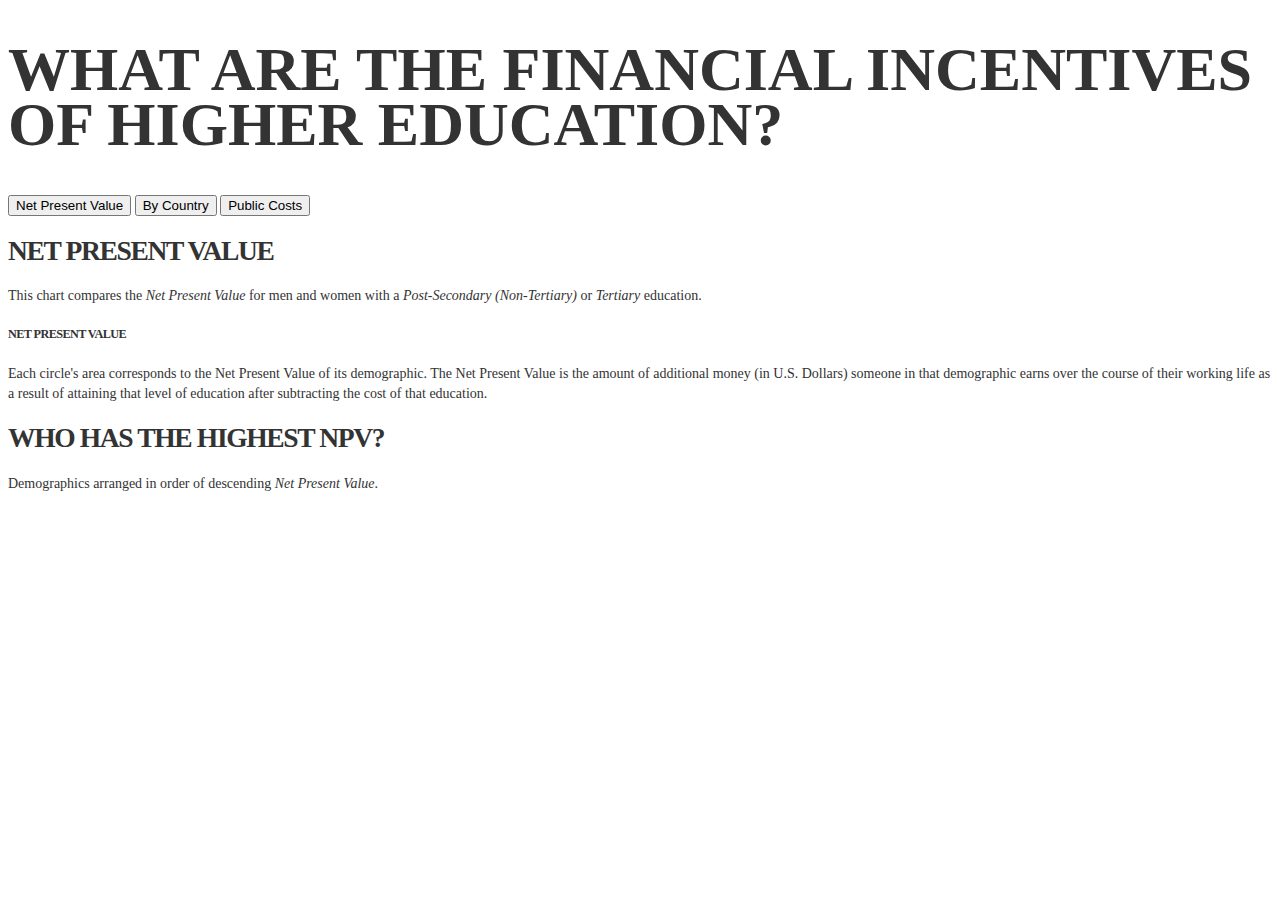
==== _attachments/index.html @ 172ee917 "Typography and labels" ====
<!DOCTYPE html>
<html class="no-js">
    <head>
        <meta charset="utf-8">
        <meta http-equiv="X-UA-Compatible" content="IE=edge,chrome=1">
        <title>Financial Incentives for Higher Education</title>
        <meta name="description" content="">
        <meta name="viewport" content="width=device-width">

        <link rel="stylesheet" href="css/bootstrap-responsive.min.css">
        <link rel="stylesheet" href="css/colorbrewer.css">
        <link href='http://fonts.googleapis.com/css?family=Open+Sans:800,600|Gentium+Book+Basic:400,700,400italic,700italic' rel='stylesheet' type='text/css'>
        <link rel="stylesheet" href="css/main.css">

        <script src="js/vendor/modernizr-2.6.1.min.js"></script>
    </head>
    <body>

        <h1 class="row-fluid">What Are the Financial Incentives of Higher Education?</h1>

        <nav class="row-fluid">
            <button id="showNPV" class="navbutton" data-article="npv">Net Present Value</button>
            <button id="showCountries" class="navbutton" data-article="multiples">By Country</button>
            <button id="showPublicCBA" class="navbutton" data-article="cba">Public Costs</button>
        </nav>

        <div class="row-fluid">
            <div class="span2">
                <article id="npv">
                    <h2>Net Present Value</h2>
                    <p>This chart compares the <em>Net Present Value</em> for men and women with a <em>Post-Secondary (Non-Tertiary)</em> or <em>Tertiary</em> education.</p>

                    <h5>Net Present Value</h5>
                    <p>Each circle's area corresponds to the Net Present Value of its demographic. The Net Present Value is the amount of additional money (in U.S. Dollars) someone in that demographic earns over the course of their working life as a result of attaining that level of education after subtracting the cost of that education.</p>
                </article>

                <article id="cba" style="display:none">
                    <h2>Who pays more?</h2>
                    <p>Comparing the costs to the public and private sectors of obtaining a higher education we can see that the cost to the public sector for <em>Post-Secondary</em> education is often higher than the cost to the private sector. The reverse appears to be true for <em>Tertiary</em> education.</p>

                    <h5>Private Costs</h5>
                    <p>Include the direct cost to the student (tuition, &amp;c.) as well as the estimated foregone earnings because he or she is not working while attending school. Costs also include additional taxes paid as a result of higher earnings after obtaining the higher education.</p>

                    <h5>Public Costs</h5>
                    <p>Include the direct cost to the public for the education as well as foregone taxes because the student is not working.</p>

                    <h5>Income Tax Effect</h5>
                    <p>The area of each circle corresponds to the amount of additional taxes an individual pays as a result of higher earnings after obtaining that level of education. One reason that <em>Tertiary</em> education may cost an individual more than it costs the public is that they pay more in taxes than someone with a <em>Post-Secondary</em> education&emdash;so the public recoups the foregone taxes the education cost them once the student returns to the workforce.</p>
                </article>

                <article id="multiples">
                    <h2>Who has the highest NPV?</h2>
                    <p>Demographics arranged in order of descending <em>Net Present Value</em>.</p>
                </article>
            </div>

            <div class="span10 last">
                <svg id="benefits" class="Reds"></svg>
            </div>
        </div>

        <div class="tooltip" style="display:none">
            <h3></h3>
            <h4 class="attainment"></h4>
            <h4 class="gender"></h4>
            <div class="body"></div>
        </div>

        <script src="js/vendor/jquery-1.8.2.min.js"></script>
        <script src="js/d3.v2.min.js"></script>
        <script src="js/npv.js"></script>
        <script src="js/public_costs.js"></script>
        <script src="js/multiples.js"></script>
        <script src="js/main.js"></script>
    </body>
</html>
---- _attachments/css/main.css ----
/* ==========================================================================
   Author's custom styles
   ========================================================================== */

body {
    color: #333;
    font-family: 'Gentium Book Basic' serif;
    font-size: 0.875em;
    line-height: 1.4em;
}

h1, h2, h3, h4, h5 {
    font-family: 'Open Sans' sans-serif;
    font-weight: 800;
    text-transform: uppercase;
}

h1 {
    font-size: 4.43em;
    line-height: 0.9em;
}

h2 {
    font-size: 1.969em;
    letter-spacing: -0.05em;
    line-height: 0.9em;
}

h5 {
    display: run-in;
    font-size: 0.875em;
    letter-spacing: -0.05em;
    line-height: 1.4em;
}

h5:after {
    content: ' ';
}

label {
    font-weight: bold;
}

svg {
    display: block;
    font-family: 'Open Sans' sans-serif;
}

circle {
    opacity: 0.8;
}

circle:hover {
    stroke: #333;
    stroke-width: 4;
}

.hidden {
    display: none;
}

.tooltip {
    background-color: #FFF;
    background-color: rgba(255, 255, 255, 0.95);
    box-shadow: 0 1px 6px;
    border-radius: 3px;
    padding: 0.5em;
    position: absolute;
}

.tooltip .npv,
.tooltip .costs {
    padding-left: 1.5em;
    text-align: right;
}

.tooltip h4 {
    display: inline-block;
}

.tooltip .gender {
    float: right;
}

.axis path,
.axis line {
  fill: none;
  stroke: #888;
  shape-rendering: crispEdges;
}

.axis text {
    fill: #888;
}

.axis .title {
    font-size: 0.875em;
}

.title {
    fill: #aaa;
    font-size: 1.969em;
    font-weight: 800;
    line-height: 0.9em;
    text-anchor: middle;
    text-transform: uppercase;
}

.label {
    text-anchor: middle;
}

.domain {
    display: none;
}

.private_costs {
    fill: #eee;
}

.male.post-secondary {
    fill: #53A5B6;
}

.male.tertiary {
    fill: #0A527E;
}

.female.post-secondary {
    fill: #E7BDC6;
}

.female.tertiary {
    fill: #CB7C97;
}
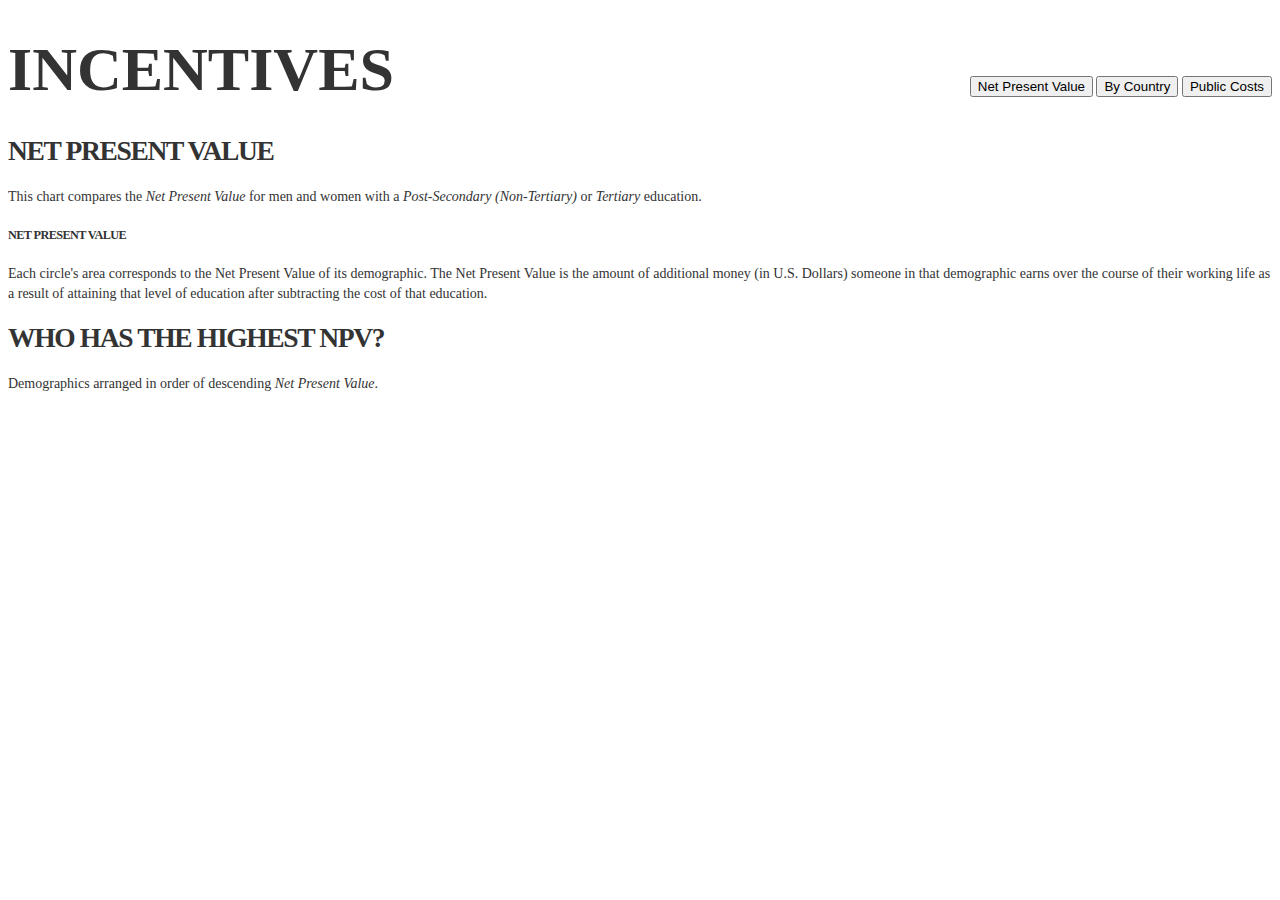
==== commit 31efb4d9: "Improving the tooltips" ====
--- a/_attachments/index.html
+++ b/_attachments/index.html
@@ -16,13 +16,15 @@
     </head>
     <body>
 
-        <h1 class="row-fluid">What Are the Financial Incentives of Higher Education?</h1>
+        <header>
+            <h1 class="row-fluid">Incentives</h1>
 
-        <nav class="row-fluid">
-            <button id="showNPV" class="navbutton" data-article="npv">Net Present Value</button>
-            <button id="showCountries" class="navbutton" data-article="multiples">By Country</button>
-            <button id="showPublicCBA" class="navbutton" data-article="cba">Public Costs</button>
-        </nav>
+            <nav class="row-fluid">
+                <button id="showNPV" class="navbutton" data-article="npv">Net Present Value</button>
+                <button id="showCountries" class="navbutton" data-article="multiples">By Country</button>
+                <button id="showPublicCBA" class="navbutton" data-article="cba">Public Costs</button>
+            </nav>
+        </header>
 
         <div class="row-fluid">
             <div class="span2">
@@ -59,13 +61,6 @@
             </div>
         </div>
 
-        <div class="tooltip" style="display:none">
-            <h3></h3>
-            <h4 class="attainment"></h4>
-            <h4 class="gender"></h4>
-            <div class="body"></div>
-        </div>
-
         <script src="js/vendor/jquery-1.8.2.min.js"></script>
         <script src="js/d3.v2.min.js"></script>
         <script src="js/npv.js"></script>
--- a/_attachments/css/main.css
+++ b/_attachments/css/main.css
@@ -9,6 +9,17 @@
     font-family: 'Gentium Book Basic' serif;
     font-size: 0.875em;
     line-height: 1.4em;
+}
+
+header {
+    position: relative;
+}
+
+header nav {
+    text-align: right;
+    position: absolute;
+    bottom: 0;
+    right: 0;
 }
 
 h1, h2, h3, h4, h5 {
@@ -70,18 +81,14 @@
     position: absolute;
 }
 
-.tooltip .npv,
-.tooltip .costs {
-    padding-left: 1.5em;
-    text-align: right;
-}
-
-.tooltip h4 {
+.tooltip h3 {
     display: inline-block;
 }
 
-.tooltip .gender {
-    float: right;
+.tooltip .flag {
+    float: left;
+    margin-right: 1em;
+    width: 100px;
 }
 
 .axis path,
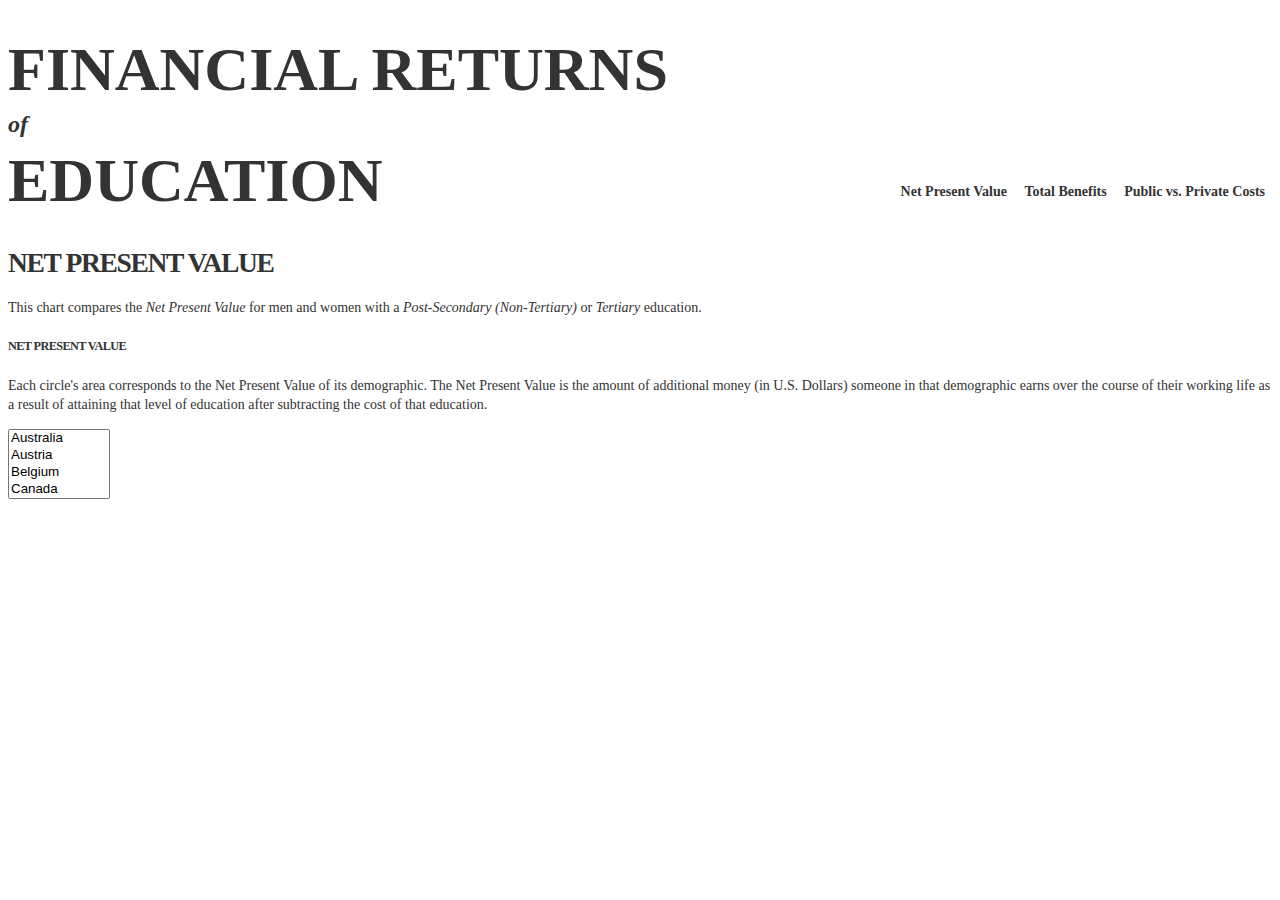
==== commit 7770151c: "Fixed layout of the bubble chart" ====
--- a/_attachments/index.html
+++ b/_attachments/index.html
@@ -10,6 +10,7 @@
         <link rel="stylesheet" href="css/bootstrap-responsive.min.css">
         <link rel="stylesheet" href="css/colorbrewer.css">
         <link href='http://fonts.googleapis.com/css?family=Open+Sans:800,600|Gentium+Book+Basic:400,700,400italic,700italic' rel='stylesheet' type='text/css'>
+        <link rel="stylesheet" href="css/chosen.css">
         <link rel="stylesheet" href="css/main.css">
 
         <script src="js/vendor/modernizr-2.6.1.min.js"></script>
@@ -17,12 +18,12 @@
     <body>
 
         <header>
-            <h1 class="row-fluid">Incentives</h1>
+            <h1 class="row-fluid">Financial Returns <i>of</i> Education</h1>
 
             <nav class="row-fluid">
-                <button id="showNPV" class="navbutton" data-article="npv">Net Present Value</button>
-                <button id="showCountries" class="navbutton" data-article="multiples">By Country</button>
-                <button id="showPublicCBA" class="navbutton" data-article="cba">Public Costs</button>
+                <a href="#npv">Net Present Value</a>
+                <a href="#benefits">Total Benefits</a>
+                <a href="#costs">Public vs. Private Costs</a>
             </nav>
         </header>
 
@@ -36,7 +37,7 @@
                     <p>Each circle's area corresponds to the Net Present Value of its demographic. The Net Present Value is the amount of additional money (in U.S. Dollars) someone in that demographic earns over the course of their working life as a result of attaining that level of education after subtracting the cost of that education.</p>
                 </article>
 
-                <article id="cba" style="display:none">
+                <article id="costs" style="display:none">
                     <h2>Who pays more?</h2>
                     <p>Comparing the costs to the public and private sectors of obtaining a higher education we can see that the cost to the public sector for <em>Post-Secondary</em> education is often higher than the cost to the private sector. The reverse appears to be true for <em>Tertiary</em> education.</p>
 
@@ -50,18 +51,64 @@
                     <p>The area of each circle corresponds to the amount of additional taxes an individual pays as a result of higher earnings after obtaining that level of education. One reason that <em>Tertiary</em> education may cost an individual more than it costs the public is that they pay more in taxes than someone with a <em>Post-Secondary</em> education&emdash;so the public recoups the foregone taxes the education cost them once the student returns to the workforce.</p>
                 </article>
 
-                <article id="multiples">
+                <article id="benefits" style="display:none">
                     <h2>Who has the highest NPV?</h2>
                     <p>Demographics arranged in order of descending <em>Net Present Value</em>.</p>
                 </article>
             </div>
 
             <div class="span10 last">
-                <svg id="benefits" class="Reds"></svg>
+                <select name="filter" class="filter country chzn-select span3"
+                multiple data-placeholder="Show countries...">
+                    <option>Australia</option>
+                    <option>Austria</option>
+                    <option>Belgium</option>
+                    <option>Canada</option>
+                    <option>Chile</option>
+                    <option>Czech Republic</option>
+                    <option>Denmark</option>
+                    <option>Estonia</option>
+                    <option>Finland</option>
+                    <option>France</option>
+                    <option>Germany</option>
+                    <option>Greece</option>
+                    <option>Hungary</option>
+                    <option>Iceland</option>
+                    <option>Ireland</option>
+                    <option>Israel</option>
+                    <option>Italy</option>
+                    <option>Japan</option>
+                    <option>Korea</option>
+                    <option>Luxembourg</option>
+                    <option>Mexico</option>
+                    <option>Netherlands</option>
+                    <option>New Zealand</option>
+                    <option>Norway</option>
+                    <option>Poland</option>
+                    <option>Portugal</option>
+                    <option>Slovak Republic</option>
+                    <option>Slovenia</option>
+                    <option>Spain</option>
+                    <option>Sweden</option>
+                    <option>Switzerland</option>
+                    <option>Turkey</option>
+                    <option>United Kingdom</option>
+                    <option>United States</option>
+                    <option>OECD average</option>
+                    <option>EU21 average</option>
+                </select>
+                <svg>
+                    <g class="content npv">
+                        <g class="x axis"></g>
+                        <g class="y axis"></g>
+                        <g class="data"></g>
+                    </g>
+                </svg>
             </div>
         </div>
 
         <script src="js/vendor/jquery-1.8.2.min.js"></script>
+        <script src="js/vendor/chosen.jquery.min.js"></script>
         <script src="js/d3.v2.min.js"></script>
         <script src="js/npv.js"></script>
         <script src="js/public_costs.js"></script>
--- a/_attachments/css/main.css
+++ b/_attachments/css/main.css
@@ -50,17 +50,26 @@
     content: ' ';
 }
 
-label {
-    font-weight: bold;
+header i {
+    display: block;
+    font-family: 'Gentium Book Basic' serif;
+    font-size: 0.389em;
+    text-transform: lowercase;
+}
+
+nav a,
+nav a:visited {
+    color: #333;
+    display: inline-block;
+    font-family: 'Open Sans' sans-serif;
+    font-weight: 600;
+    margin: 0.5em;
+    text-decoration: none;
 }
 
 svg {
     display: block;
     font-family: 'Open Sans' sans-serif;
-}
-
-circle {
-    opacity: 0.8;
 }
 
 circle:hover {
@@ -123,22 +132,67 @@
     display: none;
 }
 
-.private_costs {
+.axis .private-costs {
     fill: #eee;
+    stroke: none;
 }
 
-.male.post-secondary {
+.demographic {
+    transition: opacity 500ms ease-in-out;
+    -webkit-transition: opacity 500ms ease-in-out;
+    -moz-transition: opacity 500ms ease-in-out;
+    -o-transition: opacity 500ms ease-in-out;
+    -ms-transition: opacity 500ms ease-in-out;
+}
+
+.unfocused {
+    opacity: 0.2;
+}
+
+.costs .male.post-secondary .income-tax-effect,
+.male.post-secondary .net-present-value {
     fill: #53A5B6;
 }
 
-.male.tertiary {
+.costs .male.tertiary .income-tax-effect,
+.male.tertiary .net-present-value {
     fill: #0A527E;
 }
 
-.female.post-secondary {
+.costs .female.post-secondary .income-tax-effect,
+.female.post-secondary .net-present-value {
     fill: #E7BDC6;
 }
 
-.female.tertiary {
+.costs .female.tertiary .income-tax-effect,
+.female.tertiary .net-present-value {
     fill: #CB7C97;
-}+}
+
+.demographic path {
+    fill: #EEE;
+    opacity: 0.9;
+}
+
+.benefits .direct-cost {
+    fill: #424143;
+}
+
+.benefits .foregone-earnings {
+    fill: #67666A;
+}
+
+.benefits .social-contribution {
+    fill: #8C8B90;
+}
+
+.benefits .transfers-effect {
+    fill: #CAC8D0;
+}
+
+.npv .demographic.average path {
+    fill: #ddd;
+    stroke: #888;
+    stroke-width: 2;
+    stroke-dasharray: 4, 3;
+}
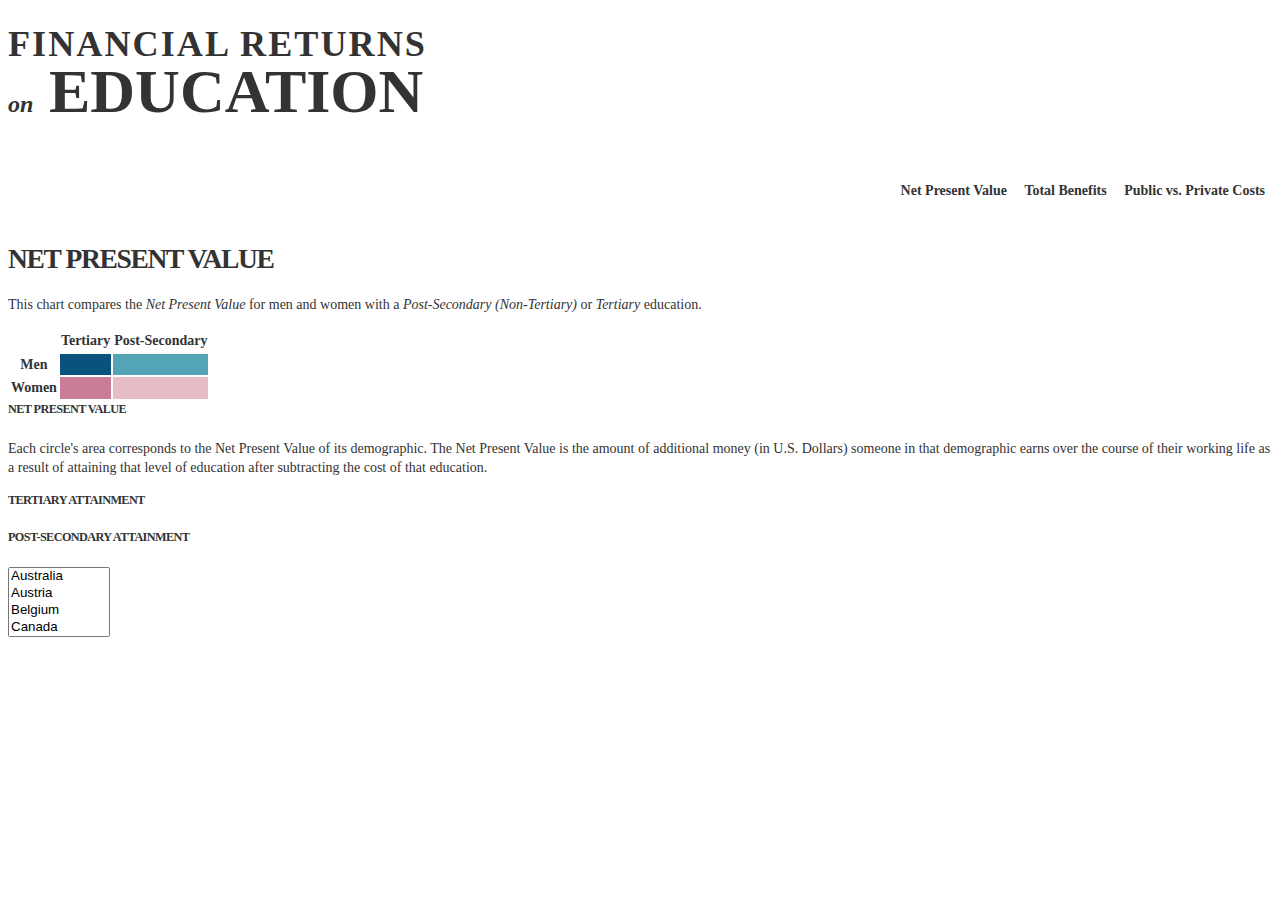
==== commit 51d8db8f: "Added legends for the first two charts and tooltips for the bubbles." ====
--- a/_attachments/index.html
+++ b/_attachments/index.html
@@ -5,105 +5,152 @@
         <meta http-equiv="X-UA-Compatible" content="IE=edge,chrome=1">
         <title>Financial Incentives for Higher Education</title>
         <meta name="description" content="">
-        <meta name="viewport" content="width=device-width">
+        <meta name="viewport" content="width=device-width, initial-scale=1.0">
 
         <link rel="stylesheet" href="css/bootstrap-responsive.min.css">
         <link rel="stylesheet" href="css/colorbrewer.css">
-        <link href='http://fonts.googleapis.com/css?family=Open+Sans:800,600|Gentium+Book+Basic:400,700,400italic,700italic' rel='stylesheet' type='text/css'>
+        <link href='http://fonts.googleapis.com/css?family=Open+Sans:800,600,300|Gentium+Book+Basic:400,700,400italic,700italic' rel='stylesheet' type='text/css'>
         <link rel="stylesheet" href="css/chosen.css">
         <link rel="stylesheet" href="css/main.css">
 
         <script src="js/vendor/modernizr-2.6.1.min.js"></script>
     </head>
     <body>
+        <header class="container-fluid">
+            <div class="row-fluid">
+                <h1 class="span4">
+                    <span class="small">Financial Returns</span><br />
+                    <i>on</i> Education
+                </h1>
 
-        <header>
-            <h1 class="row-fluid">Financial Returns <i>of</i> Education</h1>
-
-            <nav class="row-fluid">
-                <a href="#npv">Net Present Value</a>
-                <a href="#benefits">Total Benefits</a>
-                <a href="#costs">Public vs. Private Costs</a>
-            </nav>
+                <nav>
+                    <a href="#npv" class="span2 offset2">Net Present Value</a>
+                    <a href="#benefits" class="span2">Total Benefits</a>
+                    <a href="#costs" class="span2">Public vs. Private Costs</a>
+                </nav>
+            </div>
         </header>
 
-        <div class="row-fluid">
-            <div class="span2">
-                <article id="npv">
-                    <h2>Net Present Value</h2>
-                    <p>This chart compares the <em>Net Present Value</em> for men and women with a <em>Post-Secondary (Non-Tertiary)</em> or <em>Tertiary</em> education.</p>
+        <div class="container-fluid">
+            <div class="row-fluid">
+                <div class="span3">
+                    <article id="npv">
+                        <h2>Net Present Value</h2>
+                        <p>This chart compares the <em>Net Present Value</em> for men and women with a <em>Post-Secondary (Non-Tertiary)</em> or <em>Tertiary</em> education.</p>
+                        <table class="legend row-fluid">
+                            <tr>
+                                <th />
+                                <th>Tertiary</th>
+                                <th>Post-Secondary</th>
+                            </tr>
+                            <tr>
+                                <th>Men</th>
+                                <td class="male tertiary swatch" />
+                                <td class="male post-secondary swatch" />
+                            </tr>
+                            <tr>
+                                <th>Women</th>
+                                <td class="female tertiary swatch" />
+                                <td class="female post-secondary swatch" />
+                            </tr>
+                        </table>
 
-                    <h5>Net Present Value</h5>
-                    <p>Each circle's area corresponds to the Net Present Value of its demographic. The Net Present Value is the amount of additional money (in U.S. Dollars) someone in that demographic earns over the course of their working life as a result of attaining that level of education after subtracting the cost of that education.</p>
-                </article>
+                        <h5>Net Present Value</h5>
+                        <p>Each circle's area corresponds to the Net Present Value of its demographic. The Net Present Value is the amount of additional money (in U.S. Dollars) someone in that demographic earns over the course of their working life as a result of attaining that level of education after subtracting the cost of that education.</p>
 
-                <article id="costs" style="display:none">
-                    <h2>Who pays more?</h2>
-                    <p>Comparing the costs to the public and private sectors of obtaining a higher education we can see that the cost to the public sector for <em>Post-Secondary</em> education is often higher than the cost to the private sector. The reverse appears to be true for <em>Tertiary</em> education.</p>
+                        <h5>Tertiary Attainment</h5>
+                        <p></p>
 
-                    <h5>Private Costs</h5>
-                    <p>Include the direct cost to the student (tuition, &amp;c.) as well as the estimated foregone earnings because he or she is not working while attending school. Costs also include additional taxes paid as a result of higher earnings after obtaining the higher education.</p>
+                        <h5>Post-Secondary Attainment</h5>
+                        <p></p>
+                    </article>
 
-                    <h5>Public Costs</h5>
-                    <p>Include the direct cost to the public for the education as well as foregone taxes because the student is not working.</p>
+                    <article id="costs" style="display:none">
+                        <h2>Who pays more?</h2>
+                        <p>Comparing the costs to the public and private sectors of obtaining a higher education we can see that the cost to the public sector for <em>Post-Secondary</em> education is often higher than the cost to the private sector. The reverse appears to be true for <em>Tertiary</em> education.</p>
 
-                    <h5>Income Tax Effect</h5>
-                    <p>The area of each circle corresponds to the amount of additional taxes an individual pays as a result of higher earnings after obtaining that level of education. One reason that <em>Tertiary</em> education may cost an individual more than it costs the public is that they pay more in taxes than someone with a <em>Post-Secondary</em> education&emdash;so the public recoups the foregone taxes the education cost them once the student returns to the workforce.</p>
-                </article>
+                        <h5>Private Costs</h5>
+                        <p>Include the direct cost to the student (tuition, &amp;c.) as well as the estimated foregone earnings because he or she is not working while attending school. Costs also include additional taxes paid as a result of higher earnings after obtaining the higher education.</p>
 
-                <article id="benefits" style="display:none">
-                    <h2>Who has the highest NPV?</h2>
-                    <p>Demographics arranged in order of descending <em>Net Present Value</em>.</p>
-                </article>
-            </div>
+                        <h5>Public Costs</h5>
+                        <p>Include the direct cost to the public for the education as well as foregone taxes because the student is not working.</p>
 
-            <div class="span10 last">
-                <select name="filter" class="filter country chzn-select span3"
-                multiple data-placeholder="Show countries...">
-                    <option>Australia</option>
-                    <option>Austria</option>
-                    <option>Belgium</option>
-                    <option>Canada</option>
-                    <option>Chile</option>
-                    <option>Czech Republic</option>
-                    <option>Denmark</option>
-                    <option>Estonia</option>
-                    <option>Finland</option>
-                    <option>France</option>
-                    <option>Germany</option>
-                    <option>Greece</option>
-                    <option>Hungary</option>
-                    <option>Iceland</option>
-                    <option>Ireland</option>
-                    <option>Israel</option>
-                    <option>Italy</option>
-                    <option>Japan</option>
-                    <option>Korea</option>
-                    <option>Luxembourg</option>
-                    <option>Mexico</option>
-                    <option>Netherlands</option>
-                    <option>New Zealand</option>
-                    <option>Norway</option>
-                    <option>Poland</option>
-                    <option>Portugal</option>
-                    <option>Slovak Republic</option>
-                    <option>Slovenia</option>
-                    <option>Spain</option>
-                    <option>Sweden</option>
-                    <option>Switzerland</option>
-                    <option>Turkey</option>
-                    <option>United Kingdom</option>
-                    <option>United States</option>
-                    <option>OECD average</option>
-                    <option>EU21 average</option>
-                </select>
-                <svg>
-                    <g class="content npv">
-                        <g class="x axis"></g>
-                        <g class="y axis"></g>
-                        <g class="data"></g>
-                    </g>
-                </svg>
+                        <h5>Income Tax Effect</h5>
+                        <p>The area of each circle corresponds to the amount of additional taxes an individual pays as a result of higher earnings after obtaining that level of education. One reason that <em>Tertiary</em> education may cost an individual more than it costs the public is that they pay more in taxes than someone with a <em>Post-Secondary</em> education&emdash;so the public recoups the foregone taxes the education cost them once the student returns to the workforce.</p>
+                    </article>
+
+                    <article id="benefits" style="display:none">
+                        <h2>Who has the highest NPV?</h2>
+                        <p>Demographics arranged in order of descending <em>Net Present Value</em>.</p>
+                        <table class="legend">
+                            <tr>
+                                <td class="direct-cost swatch" />
+                                <th>Direct Cost</th>
+                            </tr>
+                            <tr>
+                                <td class="foregone-earnings swatch" />
+                                <th>Foregone Earnings</th>
+                            </tr>
+                            <tr>
+                                <td class="social-contribution swatch" />
+                                <th>Social Contribution Effect</th>
+                            </tr>
+                            <tr>
+                                <td class="transfers-effect swatch" />
+                                <th>Transfers Effect</th>
+                            </tr>
+                        </table>
+                    </article>
+                </div>
+
+                <div class="span9">
+                    <select name="filter" class="filter country chzn-select span3"
+                    multiple data-placeholder="Show countries...">
+                        <option>Australia</option>
+                        <option>Austria</option>
+                        <option>Belgium</option>
+                        <option>Canada</option>
+                        <option>Chile</option>
+                        <option>Czech Republic</option>
+                        <option>Denmark</option>
+                        <option>Estonia</option>
+                        <option>Finland</option>
+                        <option>France</option>
+                        <option>Germany</option>
+                        <option>Greece</option>
+                        <option>Hungary</option>
+                        <option>Iceland</option>
+                        <option>Ireland</option>
+                        <option>Israel</option>
+                        <option>Italy</option>
+                        <option>Japan</option>
+                        <option>Korea</option>
+                        <option>Luxembourg</option>
+                        <option>Mexico</option>
+                        <option>Netherlands</option>
+                        <option>New Zealand</option>
+                        <option>Norway</option>
+                        <option>Poland</option>
+                        <option>Portugal</option>
+                        <option>Slovak Republic</option>
+                        <option>Slovenia</option>
+                        <option>Spain</option>
+                        <option>Sweden</option>
+                        <option>Switzerland</option>
+                        <option>Turkey</option>
+                        <option>United Kingdom</option>
+                        <option>United States</option>
+                        <option>OECD average</option>
+                        <option>EU21 average</option>
+                    </select>
+                    <svg class="npv">
+                        <g class="content">
+                            <g class="x axis"></g>
+                            <g class="y axis"></g>
+                            <g class="data"></g>
+                        </g>
+                    </svg>
+                </div>
             </div>
         </div>
 
--- a/_attachments/css/main.css
+++ b/_attachments/css/main.css
@@ -12,19 +12,33 @@
 }
 
 header {
+    margin-bottom: 2.8em;
     position: relative;
+}
+
+header h1 .small {
+    font-size: 0.583em;
+    letter-spacing: 0.056em;
+    line-height: 0.8em;
+}
+
+header i {
+    font-family: 'Gentium Book Basic' serif;
+    font-size: 0.389em;
+    text-transform: lowercase;
 }
 
 header nav {
     text-align: right;
-    position: absolute;
-    bottom: 0;
-    right: 0;
+    /*position: absolute;*/
+    /*bottom: 0;*/
+    /*right: 0;*/
 }
 
 h1, h2, h3, h4, h5 {
     font-family: 'Open Sans' sans-serif;
     font-weight: 800;
+    margin-top: 0;
     text-transform: uppercase;
 }
 
@@ -50,12 +64,6 @@
     content: ' ';
 }
 
-header i {
-    display: block;
-    font-family: 'Gentium Book Basic' serif;
-    font-size: 0.389em;
-    text-transform: lowercase;
-}
 
 nav a,
 nav a:visited {
@@ -111,13 +119,9 @@
     fill: #888;
 }
 
-.axis .title {
-    font-size: 0.875em;
-}
-
 .title {
     fill: #aaa;
-    font-size: 1.969em;
+    font-size: 0.875em;
     font-weight: 800;
     line-height: 0.9em;
     text-anchor: middle;
@@ -193,6 +197,47 @@
 .npv .demographic.average path {
     fill: #ddd;
     stroke: #888;
-    stroke-width: 2;
+    stroke-width: 1;
     stroke-dasharray: 4, 3;
 }
+
+.legend {
+    table-layout: fixed;
+}
+
+.legend .swatch {
+    min-width: 0.875em;
+    min-height: 0.875em;
+}
+
+.legend .male.post-secondary {
+    background-color: #53A5B6;
+}
+
+.legend .male.tertiary {
+    background-color: #0A527E;
+}
+
+.legend .female.post-secondary {
+    background-color: #E7BDC6;
+}
+
+.legend .female.tertiary {
+    background-color: #CB7C97;
+}
+
+.legend .direct-cost.swatch {
+    background-color: #424143;
+}
+
+.legend .foregone-earnings.swatch {
+    background-color: #67666A;
+}
+
+.legend .social-contribution.swatch {
+    background-color: #8C8B90;
+}
+
+.legend .transfers-effect.swatch {
+    background-color: #CAC8D0;
+}
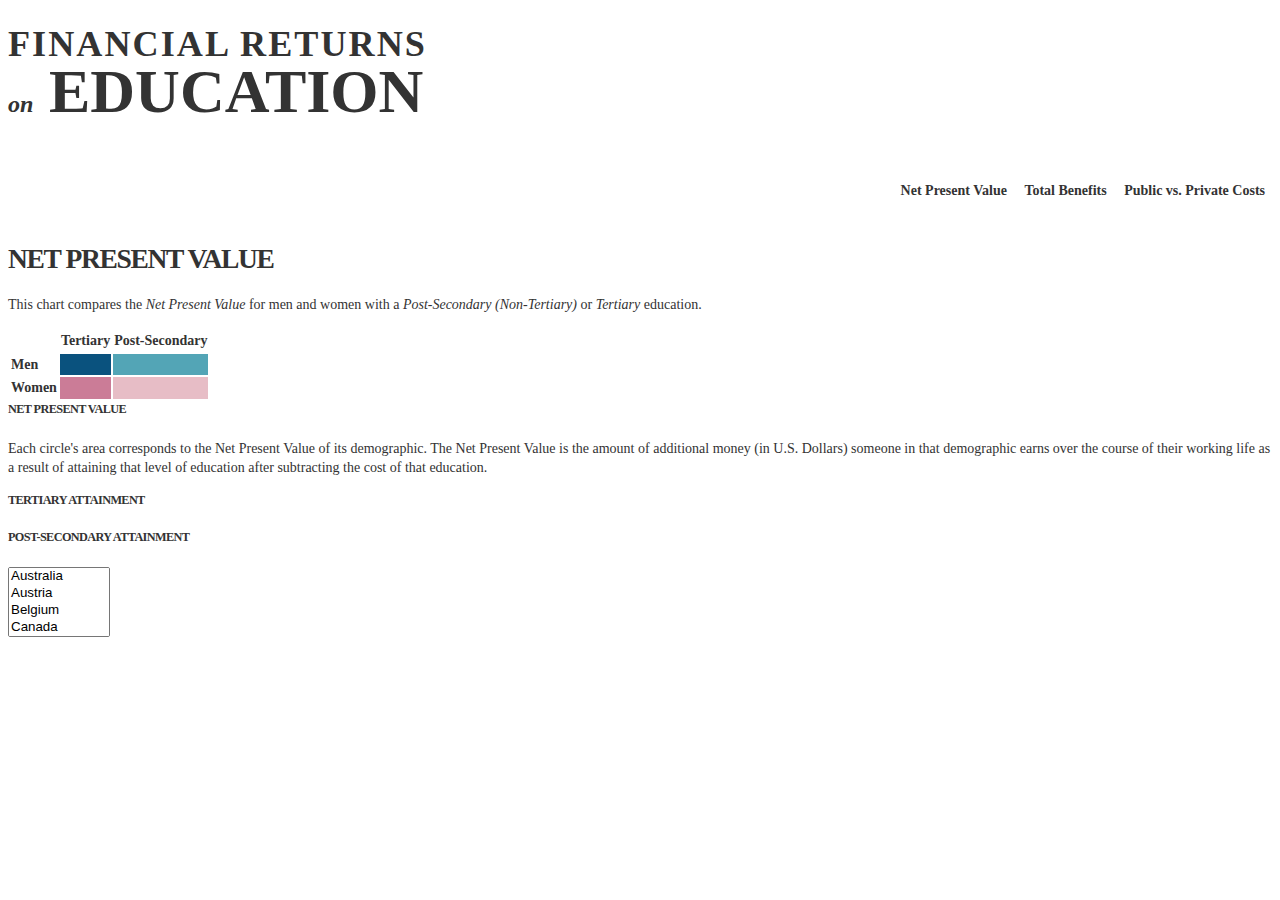
==== commit 290a089d: "Only include the direct costs and foregone earnings in the NPV breakdown" ====
--- a/_attachments/index.html
+++ b/_attachments/index.html
@@ -84,20 +84,12 @@
                         <p>Demographics arranged in order of descending <em>Net Present Value</em>.</p>
                         <table class="legend">
                             <tr>
-                                <td class="direct-cost swatch" />
-                                <th>Direct Cost</th>
-                            </tr>
-                            <tr>
                                 <td class="foregone-earnings swatch" />
                                 <th>Foregone Earnings</th>
                             </tr>
                             <tr>
-                                <td class="social-contribution swatch" />
-                                <th>Social Contribution Effect</th>
-                            </tr>
-                            <tr>
-                                <td class="transfers-effect swatch" />
-                                <th>Transfers Effect</th>
+                                <td class="direct-cost swatch" />
+                                <th>Direct Cost</th>
                             </tr>
                         </table>
                     </article>
--- a/_attachments/css/main.css
+++ b/_attachments/css/main.css
@@ -75,14 +75,20 @@
     text-decoration: none;
 }
 
+th {
+    text-align: left;
+    text-transform: capitalize;
+}
+
 svg {
     display: block;
     font-family: 'Open Sans' sans-serif;
 }
 
-circle:hover {
-    stroke: #333;
-    stroke-width: 4;
+.hover-target {
+    fill: white;
+    stroke: none;
+    opacity: 0;
 }
 
 .hidden {
@@ -179,19 +185,25 @@
 }
 
 .benefits .direct-cost {
-    fill: #424143;
+    fill: #eee;
 }
 
 .benefits .foregone-earnings {
-    fill: #67666A;
-}
-
-.benefits .social-contribution {
-    fill: #8C8B90;
-}
-
-.benefits .transfers-effect {
     fill: #CAC8D0;
+}
+
+.tooltip table {
+    clear: both;
+    width: 100%;
+}
+
+.tooltip.benefits th {
+    text-align: left;
+    text-transform: capitalize;
+}
+
+.tooltip.benefits td {
+    text-align: right;
 }
 
 .npv .demographic.average path {
@@ -226,18 +238,10 @@
     background-color: #CB7C97;
 }
 
+.legend .foregone-earnings.swatch {
+    background-color: #CAC8D0;
+}
+
 .legend .direct-cost.swatch {
-    background-color: #424143;
-}
-
-.legend .foregone-earnings.swatch {
-    background-color: #67666A;
-}
-
-.legend .social-contribution.swatch {
-    background-color: #8C8B90;
-}
-
-.legend .transfers-effect.swatch {
-    background-color: #CAC8D0;
-}
+    background-color: #eee;
+}
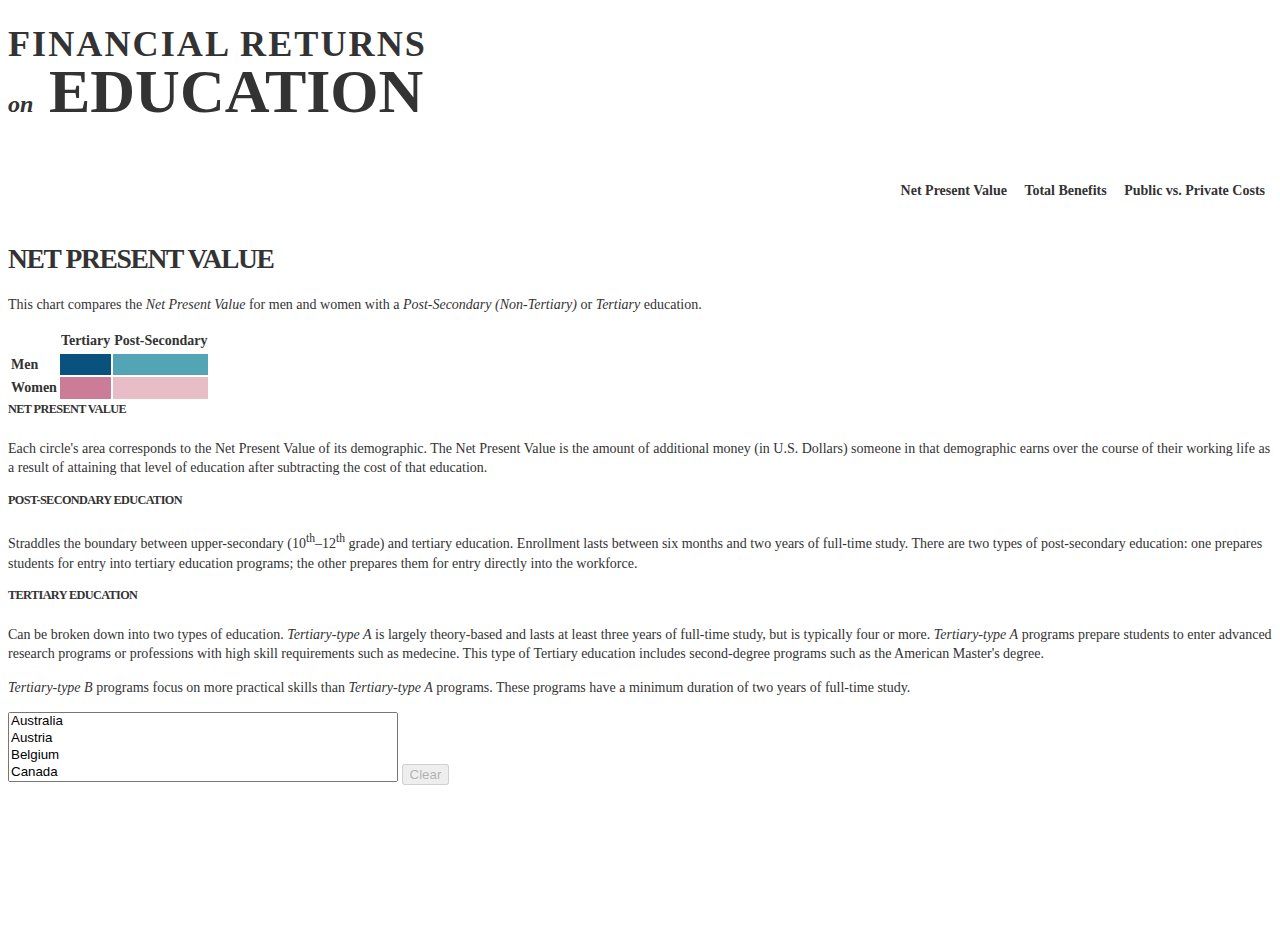
==== commit ebd71cef: "Namespaced the code" ====
--- a/_attachments/index.html
+++ b/_attachments/index.html
@@ -58,11 +58,13 @@
                         <h5>Net Present Value</h5>
                         <p>Each circle's area corresponds to the Net Present Value of its demographic. The Net Present Value is the amount of additional money (in U.S. Dollars) someone in that demographic earns over the course of their working life as a result of attaining that level of education after subtracting the cost of that education.</p>
 
-                        <h5>Tertiary Attainment</h5>
-                        <p></p>
+                        <h5>Post-Secondary Education</h5>
+                        <p>Straddles the boundary between upper-secondary (10<sup>th</sup>&ndash;12<sup>th</sup> grade) and tertiary education. Enrollment lasts between six months and two years of full-time study. There are two types of post-secondary education: one prepares students for entry into tertiary education programs; the other prepares them for entry directly into the workforce.</p>
 
-                        <h5>Post-Secondary Attainment</h5>
-                        <p></p>
+                        <h5>Tertiary Education</h5>
+                        <p>Can be broken down into two types of education. <em>Tertiary-type A</em> is largely theory-based and lasts at least three years of full-time study, but is typically four or more. <em>Tertiary-type A</em> programs prepare students to enter advanced research programs or professions with high skill requirements such as medecine. This type of Tertiary education includes second-degree programs such as the American Master's degree.</p>
+
+                        <p><em>Tertiary-type B</em> programs focus on more practical skills than <em>Tertiary-type A</em> programs. These programs have a minimum duration of two years of full-time study.</p>
                     </article>
 
                     <article id="costs" style="display:none">
@@ -80,24 +82,53 @@
                     </article>
 
                     <article id="benefits" style="display:none">
-                        <h2>Who has the highest NPV?</h2>
-                        <p>Demographics arranged in order of descending <em>Net Present Value</em>.</p>
+                        <h2>How do costs affect Net Present Value?</h2>
+                        <p>Each pie chart is sized according to the gross benefits an individual receives in a given country based on their gender and level of education. Costs are then displayed as slices of the pie chart, leaving the <em>Net Present Value</em> as the colored section of the chart.</p>
+
                         <table class="legend">
+                            <tr>
+                                <td class="direct-cost swatch" />
+                                <th>Direct Cost</th>
+                            </tr>
                             <tr>
                                 <td class="foregone-earnings swatch" />
                                 <th>Foregone Earnings</th>
                             </tr>
                             <tr>
-                                <td class="direct-cost swatch" />
-                                <th>Direct Cost</th>
+                                <td class="income-tax-effect swatch" />
+                                <th>Income Tax Effect</th>
+                            </tr>
+                            <tr>
+                                <td class="social-contribution-effect swatch" />
+                                <th>Social Contribution Effect</th>
+                            </tr>
+                            <tr>
+                                <td class="transfers-effect swatch" />
+                                <th>Transfers Effect</th>
                             </tr>
                         </table>
+                        <h5>Direct Cost</h5>
+                        <p>The amount of money paid by the individual for the education (tuition fees, &amp;c.).</p>
+
+                        <h5>Foregone Earnings</h5>
+                        <p>An estimate of the amount of money an individual would have earned if they&rsquo;d elected to enter the workforce instead of attending school.</p>
+
+                        <h5>Income Tax Effect</h5>
+                        <p>An estimate of the amount of taxes an individual pays as a result of earning a higher income due to their higher level of education.</p>
+
+                        <h5>Social Contribution Effect</h5>
+                        <p>Additional contributions to social programs (such as social security) as a result of higher income.</p>
+
+                        <h5>Transfers Effect</h5>
+                        <p>An estimate of foregone financial transfers from government programs (<i>e.g.</i> housing subsidies) as a result of earning a higher income.</p>
                     </article>
                 </div>
 
                 <div class="span9">
-                    <select name="filter" class="filter country chzn-select span3"
-                    multiple data-placeholder="Show countries...">
+                    <select id="country-filter" name="filter"
+                        class="filter country chzn-select"
+                        style="width:390px"
+                        multiple data-placeholder="Show countries...">
                         <option>Australia</option>
                         <option>Austria</option>
                         <option>Belgium</option>
@@ -135,6 +166,7 @@
                         <option>OECD average</option>
                         <option>EU21 average</option>
                     </select>
+                    <button id="clear" disabled>Clear</button>
                     <svg class="npv">
                         <g class="content">
                             <g class="x axis"></g>
--- a/_attachments/css/main.css
+++ b/_attachments/css/main.css
@@ -95,6 +95,21 @@
     display: none;
 }
 
+.bars {
+    margin-top: 5px;
+}
+
+.bar {
+    height: 14px;
+    margin: 2px 0;
+    text-align: right;
+}
+
+.bar .fill {
+    float: left;
+    height: 14px;
+}
+
 .tooltip {
     background-color: #FFF;
     background-color: rgba(255, 255, 255, 0.95);
@@ -102,6 +117,7 @@
     border-radius: 3px;
     padding: 0.5em;
     position: absolute;
+    width: 300px;
 }
 
 .tooltip h3 {
@@ -109,6 +125,7 @@
 }
 
 .tooltip .flag {
+    border: 1px solid #333;
     float: left;
     margin-right: 1em;
     width: 100px;
@@ -161,21 +178,25 @@
 
 .costs .male.post-secondary .income-tax-effect,
 .male.post-secondary .net-present-value {
+    background-color: #53A5B6;    
     fill: #53A5B6;
 }
 
 .costs .male.tertiary .income-tax-effect,
 .male.tertiary .net-present-value {
+    background-color: #0A527E;
     fill: #0A527E;
 }
 
 .costs .female.post-secondary .income-tax-effect,
 .female.post-secondary .net-present-value {
+    background-color: #E7BDC6;
     fill: #E7BDC6;
 }
 
 .costs .female.tertiary .income-tax-effect,
 .female.tertiary .net-present-value {
+    background-color: #CB7C97;
     fill: #CB7C97;
 }
 
@@ -190,6 +211,18 @@
 
 .benefits .foregone-earnings {
     fill: #CAC8D0;
+}
+
+.benefits .income-tax-effect {
+    fill: #aaa;
+}
+
+.benefits .social-contribution-effect {
+    fill: #888;
+}
+
+.benefits .transfers-effect {
+    fill: #555;
 }
 
 .tooltip table {
@@ -245,3 +278,15 @@
 .legend .direct-cost.swatch {
     background-color: #eee;
 }
+
+.legend .income-tax-effect.swatch {
+    background-color: #aaa;
+}
+
+.legend .social-contribution-effect.swatch {
+    background-color: #888;
+}
+
+.legend .transfers-effect.swatch {
+    background-color: #555;
+}
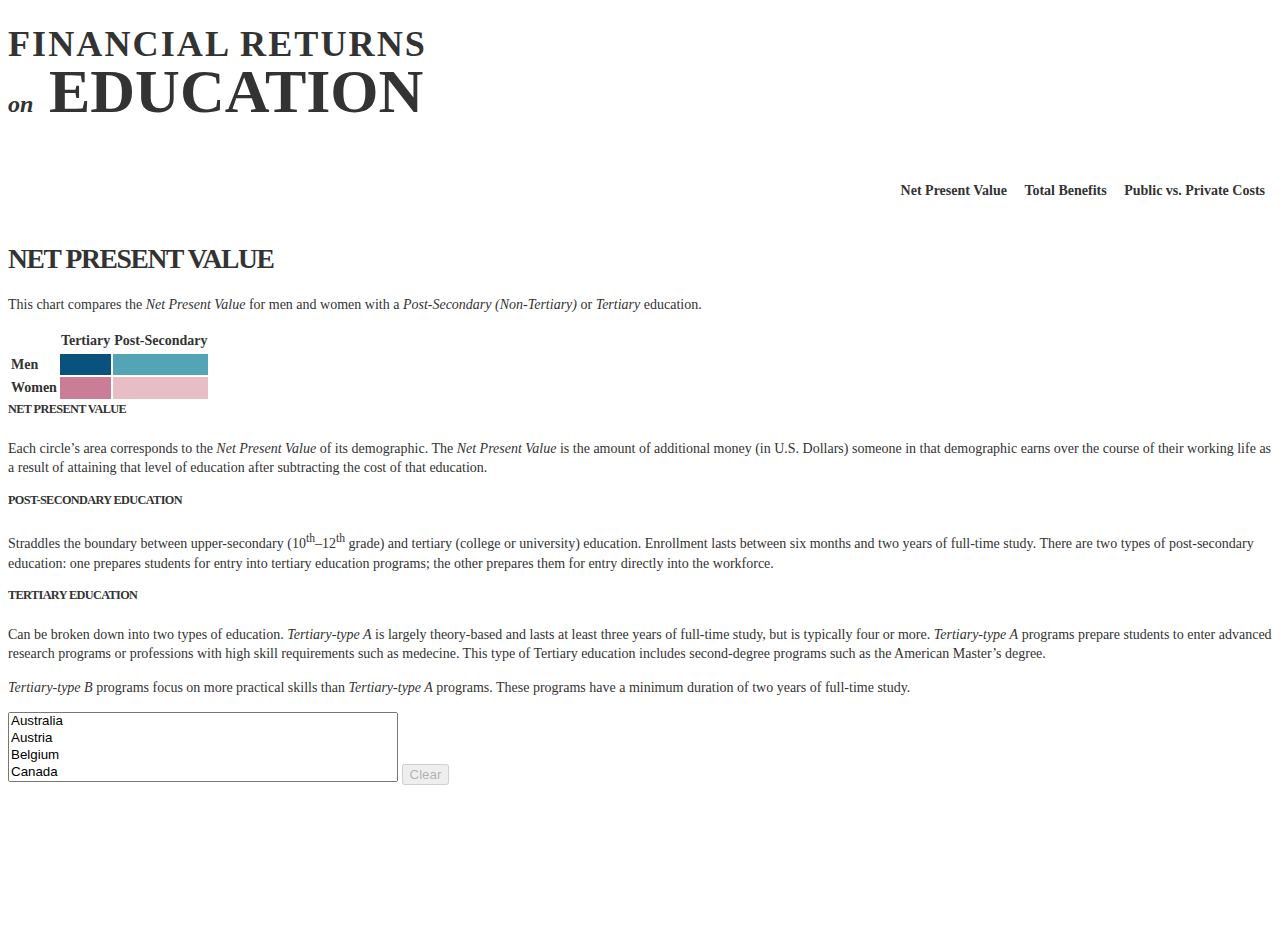
==== commit fe00ba40: "Better typography for the NPV paragraphs" ====
--- a/_attachments/index.html
+++ b/_attachments/index.html
@@ -56,13 +56,13 @@
                         </table>
 
                         <h5>Net Present Value</h5>
-                        <p>Each circle's area corresponds to the Net Present Value of its demographic. The Net Present Value is the amount of additional money (in U.S. Dollars) someone in that demographic earns over the course of their working life as a result of attaining that level of education after subtracting the cost of that education.</p>
+                        <p>Each circle&rsquo;s area corresponds to the <em>Net Present Value</em> of its demographic. The <em>Net Present Value</em> is the amount of additional money (in U.S. Dollars) someone in that demographic earns over the course of their working life as a result of attaining that level of education after subtracting the cost of that education.</p>
 
                         <h5>Post-Secondary Education</h5>
-                        <p>Straddles the boundary between upper-secondary (10<sup>th</sup>&ndash;12<sup>th</sup> grade) and tertiary education. Enrollment lasts between six months and two years of full-time study. There are two types of post-secondary education: one prepares students for entry into tertiary education programs; the other prepares them for entry directly into the workforce.</p>
+                        <p>Straddles the boundary between upper-secondary (10<sup>th</sup>&ndash;12<sup>th</sup> grade) and tertiary (college or university) education. Enrollment lasts between six months and two years of full-time study. There are two types of post-secondary education: one prepares students for entry into tertiary education programs; the other prepares them for entry directly into the workforce.</p>
 
                         <h5>Tertiary Education</h5>
-                        <p>Can be broken down into two types of education. <em>Tertiary-type A</em> is largely theory-based and lasts at least three years of full-time study, but is typically four or more. <em>Tertiary-type A</em> programs prepare students to enter advanced research programs or professions with high skill requirements such as medecine. This type of Tertiary education includes second-degree programs such as the American Master's degree.</p>
+                        <p>Can be broken down into two types of education. <em>Tertiary-type A</em> is largely theory-based and lasts at least three years of full-time study, but is typically four or more. <em>Tertiary-type A</em> programs prepare students to enter advanced research programs or professions with high skill requirements such as medecine. This type of Tertiary education includes second-degree programs such as the American Master&rsquo;s degree.</p>
 
                         <p><em>Tertiary-type B</em> programs focus on more practical skills than <em>Tertiary-type A</em> programs. These programs have a minimum duration of two years of full-time study.</p>
                     </article>
